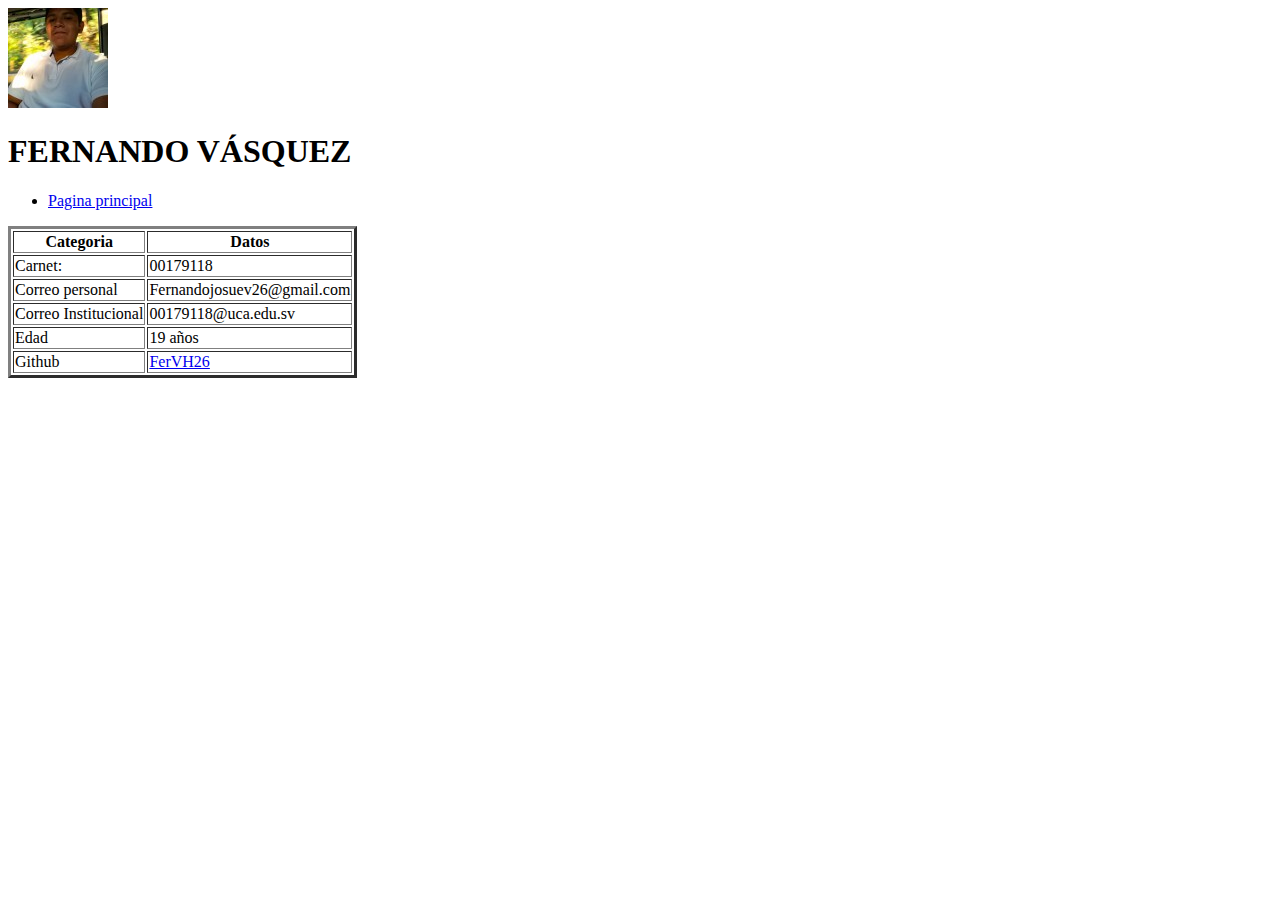
==== Tareas/Tarea1/Datos.html @ 495acf6d "[Tarea 1] Add: Datos" ====
<!DOCTYPE html>
<html lang="en">
<head>
    <meta charset="UTF-8">
    <meta name="viewport" content="width=device-width, initial-scale=1.0">
    <meta http-equiv="X-UA-Compatible" content="ie=edge">
    <title>Datos Personales</title>
</head>
<body>
        <header>
                <img src=yo.jpg>
                <h1>FERNANDO VÁSQUEZ</h1>
                <nav>
                    <ul>
                        <li><a href="Tarea.html">Pagina principal</a></li>
                    </ul>
                </nav>
            </header>
            <main>
                <table border=3>
                    <th>Categoria</th>
                    <th>Datos</th>
                    <tr>
                        <td>Carnet:</td>
                        <td>00179118</td>
                    </tr>
                    <tr>
                        <td>Correo personal</td>
                        <td>Fernandojosuev26@gmail.com</td>
                    </tr>
                    <tr>
                        <td>Correo Institucional</td>
                        <td>00179118@uca.edu.sv</td>
                    </tr>
                    <tr>
                        <td>Edad</td>
                        <td>19 años</td>
                    </tr>
                    <tr>
                        <td>Github</td>
                        <td><a href="https://github.com/FerVH26">FerVH26</a></td>
                    </tr>
                    
                
                </table>
            </main>
</body>
</html>
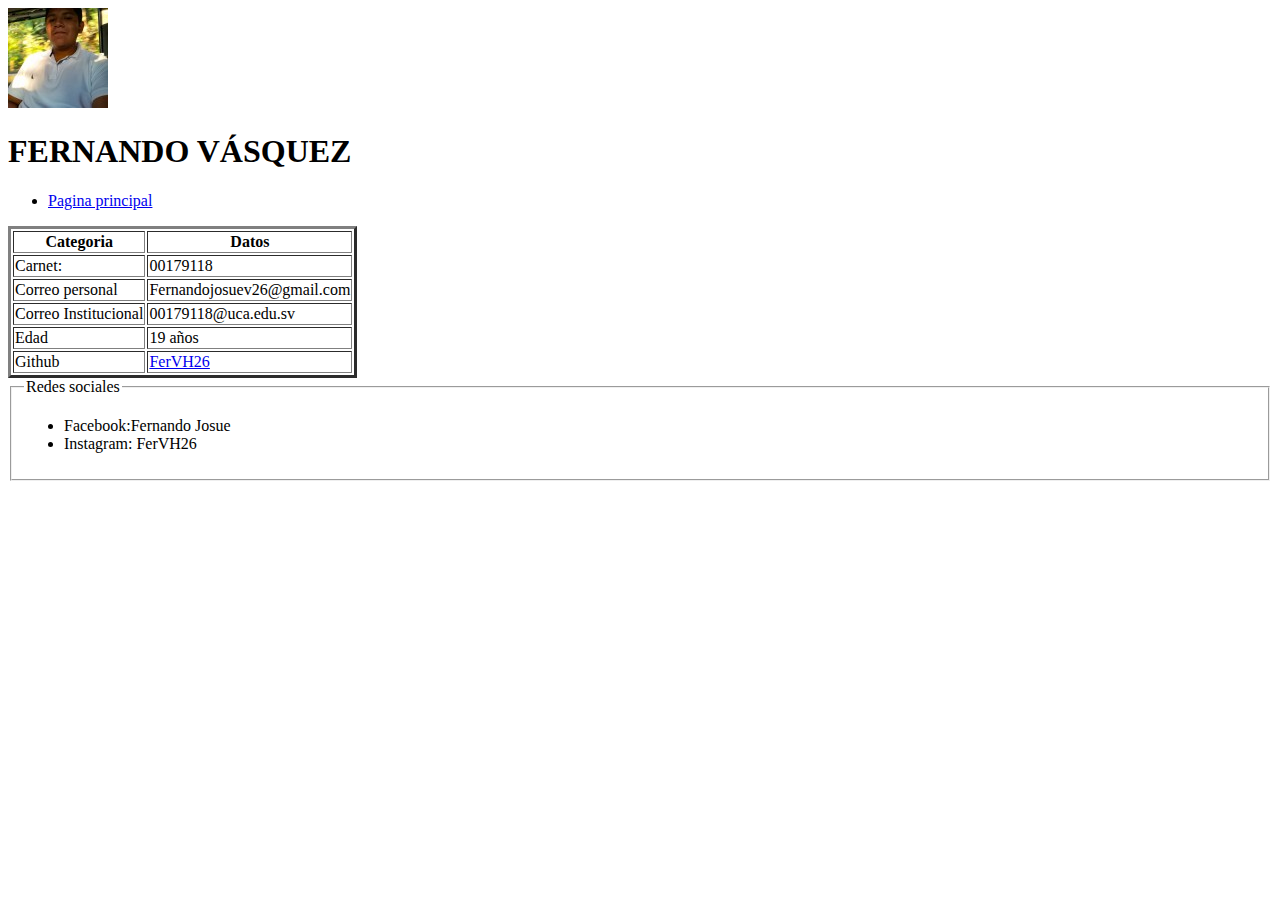
==== commit 7251bfdc: "[Tarea 1] Fix: Etiqueta Picture y Footer" ====
--- a/Tareas/Tarea1/Datos.html
+++ b/Tareas/Tarea1/Datos.html
@@ -8,7 +8,11 @@
 </head>
 <body>
         <header>
-                <img src=yo.jpg>
+            <picture>
+                <source media="(min-width: 650px)" srcset="yo.jpg">
+                <source media="(min-width: 465px)" srcset="yo.jpg">
+                <img src="yo.jpg" alt="Flowers" style="width:auto;">
+              </picture>
                 <h1>FERNANDO VÁSQUEZ</h1>
                 <nav>
                     <ul>
@@ -44,5 +48,20 @@
                 
                 </table>
             </main>
+            <footer>
+                    <fieldset>
+                        <legend>Redes sociales</legend>
+                        <ul>
+                                <li>
+                                    Facebook:Fernando Josue
+                                </li>
+                                <li>
+                                    Instagram: FerVH26
+                                </li>
+                            </ul>
+                    </fieldset>
+                    
+                </footer>
+                   
 </body>
 </html>